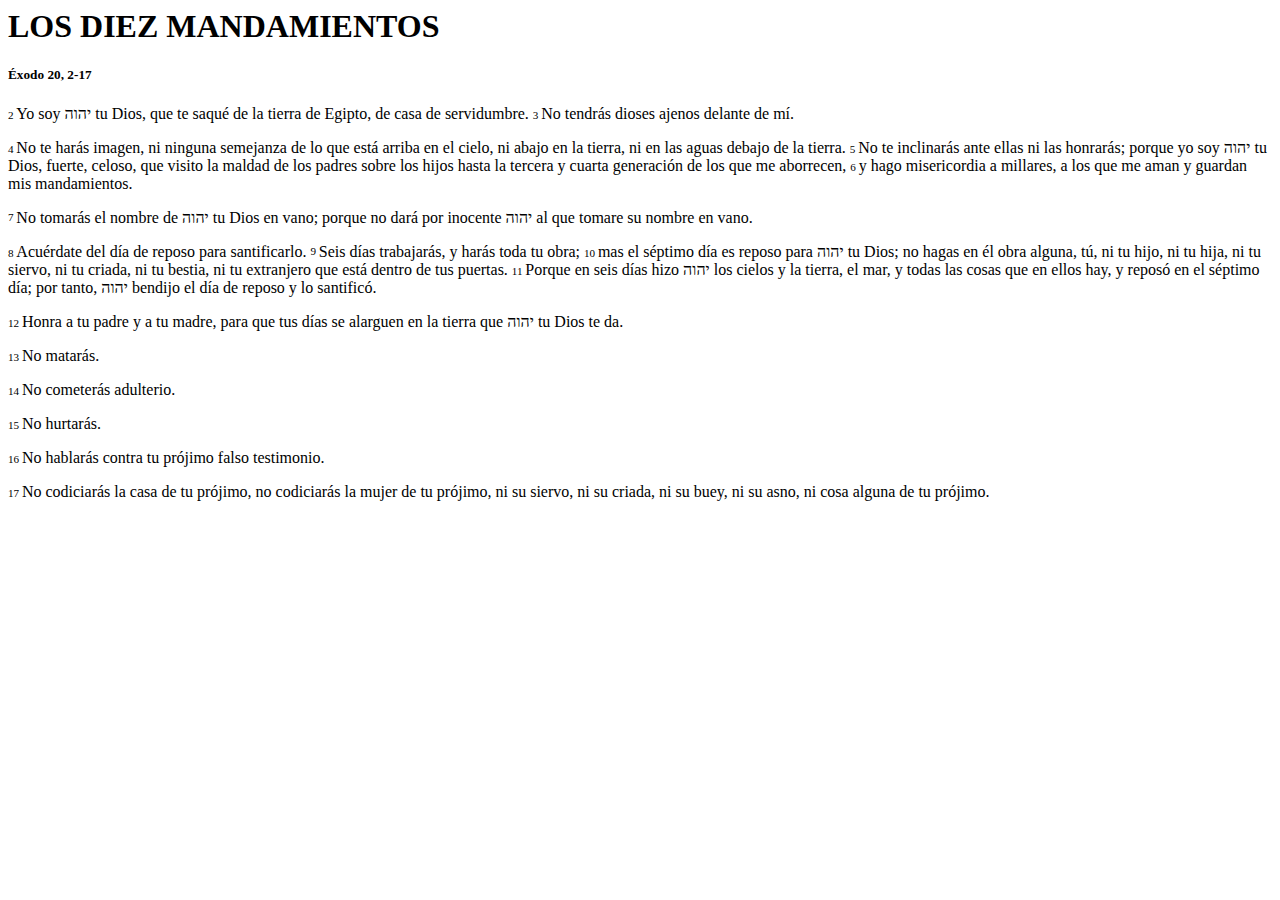
==== index.html @ 2d8611e9 "Create index.html" ====
<html>
  <head>
    <meta content="text/html; charset=UTF-8" http-equiv="content-type">
    <title>Los Diez Mandamientos</title>
    <meta name="viewport" content="width=device-width", initial-scale=1>
    <meta content="echuotah" name="author">
    <meta content="los diez mandamientos" name="description">
    <meta content="los diez mandamientos" name="keywords">
    <meta content="BlueGriffon wysiwyg editor" name="generator">
    <link href="ldmstyle.css" rel="stylesheet" type="text/css">
  </head>
  <body>
    <header></header>
    <div class="contorno">
      <h1>LOS DIEZ MANDAMIENTOS</h1>
      <h5>Éxodo 20, 2-17</h5>
      <div>
        <p><sub><sup>2 </sup></sub>Yo soy <jhv>&#1497;&#1492;&#1493;&#1492;</jhv> tu Dios, que te
          saqué de la tierra de Egipto, de casa de servidumbre. <sub><sup>3 </sup></sub>No
          tendrás dioses ajenos delante de mí.</p>
      </div>
      <div>
        <p><sub><sup>4 </sup></sub>No te harás imagen, ni ninguna semejanza de
          lo que está arriba en el cielo, ni abajo en la tierra, ni en las aguas
          debajo de la tierra. <sub><sup>5 </sup></sub>No te inclinarás ante
          ellas ni las honrarás; porque yo soy <jhv>&#1497;&#1492;&#1493;&#1492;</jhv> tu Dios,
          fuerte, celoso, que visito la maldad de los padres sobre los hijos
          hasta la tercera y cuarta generación de los que me aborrecen, <sub><sup>6
            </sup></sub>y hago misericordia a millares, a los que me aman y
          guardan mis mandamientos.</p>
      </div>
      <div>
        <p><sup><sub>7 </sub></sup>No tomarás el nombre de <jhv>&#1497;&#1492;&#1493;&#1492;</jhv>
          tu Dios en vano; porque no dará por inocente <jhv>&#1497;&#1492;&#1493;&#1492;</jhv> al que
          tomare su nombre en vano.</p>
      </div>
      <div>
        <p><sub><sup>8 </sup></sub>Acuérdate del día de reposo para
          santificarlo. <sup><sub>9 </sub></sup>Seis días trabajarás, y harás
          toda tu obra; <sub><sup>10 </sup></sub>mas el séptimo día es reposo
          para <jhv>&#1497;&#1492;&#1493;&#1492;</jhv> tu Dios; no hagas en él obra alguna, tú, ni tu
          hijo, ni tu hija, ni tu siervo, ni tu criada, ni tu bestia, ni tu
          extranjero que está dentro de tus puertas. <sub><sup>11 </sup></sub>Porque
          en seis días hizo <jhv>&#1497;&#1492;&#1493;&#1492;</jhv> los cielos y la tierra, el mar, y
          todas las cosas que en ellos hay, y reposó en el séptimo día; por
          tanto, <jhv>&#1497;&#1492;&#1493;&#1492;</jhv> bendijo el día de reposo y lo santificó.</p>
      </div>
      <div>
        <p><sub><sup>12 </sup></sub>Honra a tu padre y a tu madre, para que tus
          días se alarguen en la tierra que <jhv>&#1497;&#1492;&#1493;&#1492;</jhv> tu Dios te da.</p>
      </div>
      <div>
        <p><sub><sup>13 </sup></sub>No matarás.</p>
      </div>
      <div>
        <p><sub><sup>14 </sup></sub>No cometerás adulterio.</p>
      </div>
      <div>
        <p><sub><sup>15 </sup></sub>No hurtarás.</p>
      </div>
      <div>
        <p><sub><sup>16 </sup></sub>No hablarás contra tu prójimo falso
          testimonio.</p>
      </div>
      <div>
        <p><sub><sup>17 </sup></sub>No codiciarás la casa de tu prójimo, no
          codiciarás la mujer de tu prójimo, ni su siervo, ni su criada, ni su
          buey, ni su asno, ni cosa alguna de tu prójimo.</p>
      </div>
    </div>
    <footer></footer>
  </body>
</html>
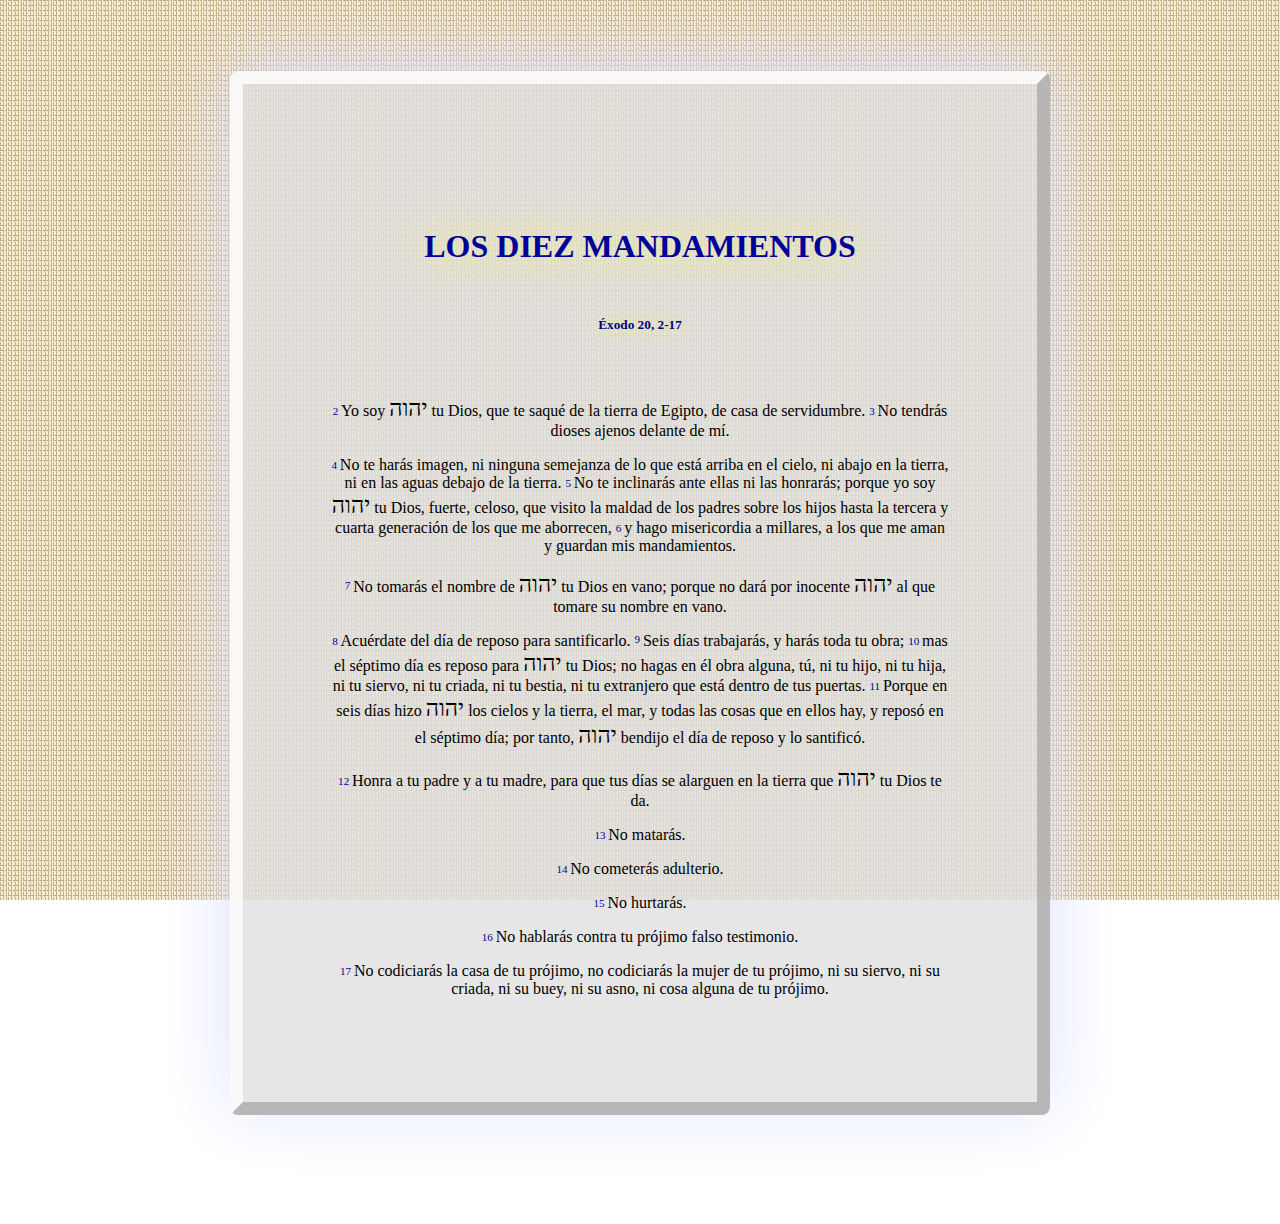
==== commit e317b5f7: "Update index.html" ====
--- a/index.html
+++ b/index.html
@@ -1,13 +1,14 @@
 <html>
   <head>
     <meta content="text/html; charset=UTF-8" http-equiv="content-type">
-    <title>Los Diez Mandamientos</title>
+    <meta name="google-site-verification" content="SntQkyRiNSUABH54-I58l0WvXhSNyCuviAvSOCikZMg" />
     <meta name="viewport" content="width=device-width", initial-scale=1>
     <meta content="echuotah" name="author">
     <meta content="los diez mandamientos" name="description">
     <meta content="los diez mandamientos" name="keywords">
     <meta content="BlueGriffon wysiwyg editor" name="generator">
     <link href="ldmstyle.css" rel="stylesheet" type="text/css">
+    <title>Los Diez Mandamientos</title>
   </head>
   <body>
     <header></header>
--- a/ldmstyle.css
+++ b/ldmstyle.css
@@ -0,0 +1,31 @@
+@font-face {font-family: "David Libre";
+  src: url(./fonts/DavidLibre-Regular.ttf);
+}
+body{background-image: url("./yhwh.webp"); background-repeat: repeat;
+background-attachment: fixed; font-family: "Times New Roman", "Liberation Serif", Times, "David Libre", serif; font-weight: 400; text-align: center;
+   background-color: white
+}
+header {padding-bottom: 5%}
+footer {padding-top: 8%}
+jhv {font-size: 144%}
+.contorno {border:outset 13px rgba(255, 255, 255, 0.8);
+border-top-left-radius:8px;
+border-top-right-radius:8px;
+border-bottom-left-radius:8px;
+border-bottom-right-radius:8px;
+     max-width:618px; margin:0 auto; padding: 7%; 
+      background-color: rgba(224, 224, 224, 0.8);
+              
+   box-shadow: 0px -8px 75px #dbe0ff;
+         }
+      sup {color: #000099}
+      h1 {text-align: center; height: 34px; margin-top: 55px; margin-bottom: 13px; text-shadow:0px 0px 34px #ffff66; color: #000099;}
+      h1:hover {text-shadow:0px 0px 34px #ffff66; color: #3333ff;
+      
+    transition: shadow 2100ms ease 1s;
+       }
+      h5 {text-align: center; margin-bottom: 62px; margin-top: 55px; color: #000089; text-shadow: 0px 0px 13px #ffff66 }
+      p:hover {color: #0000ab;
+              
+    transition: color 2100ms ease 620ms;      
+      }
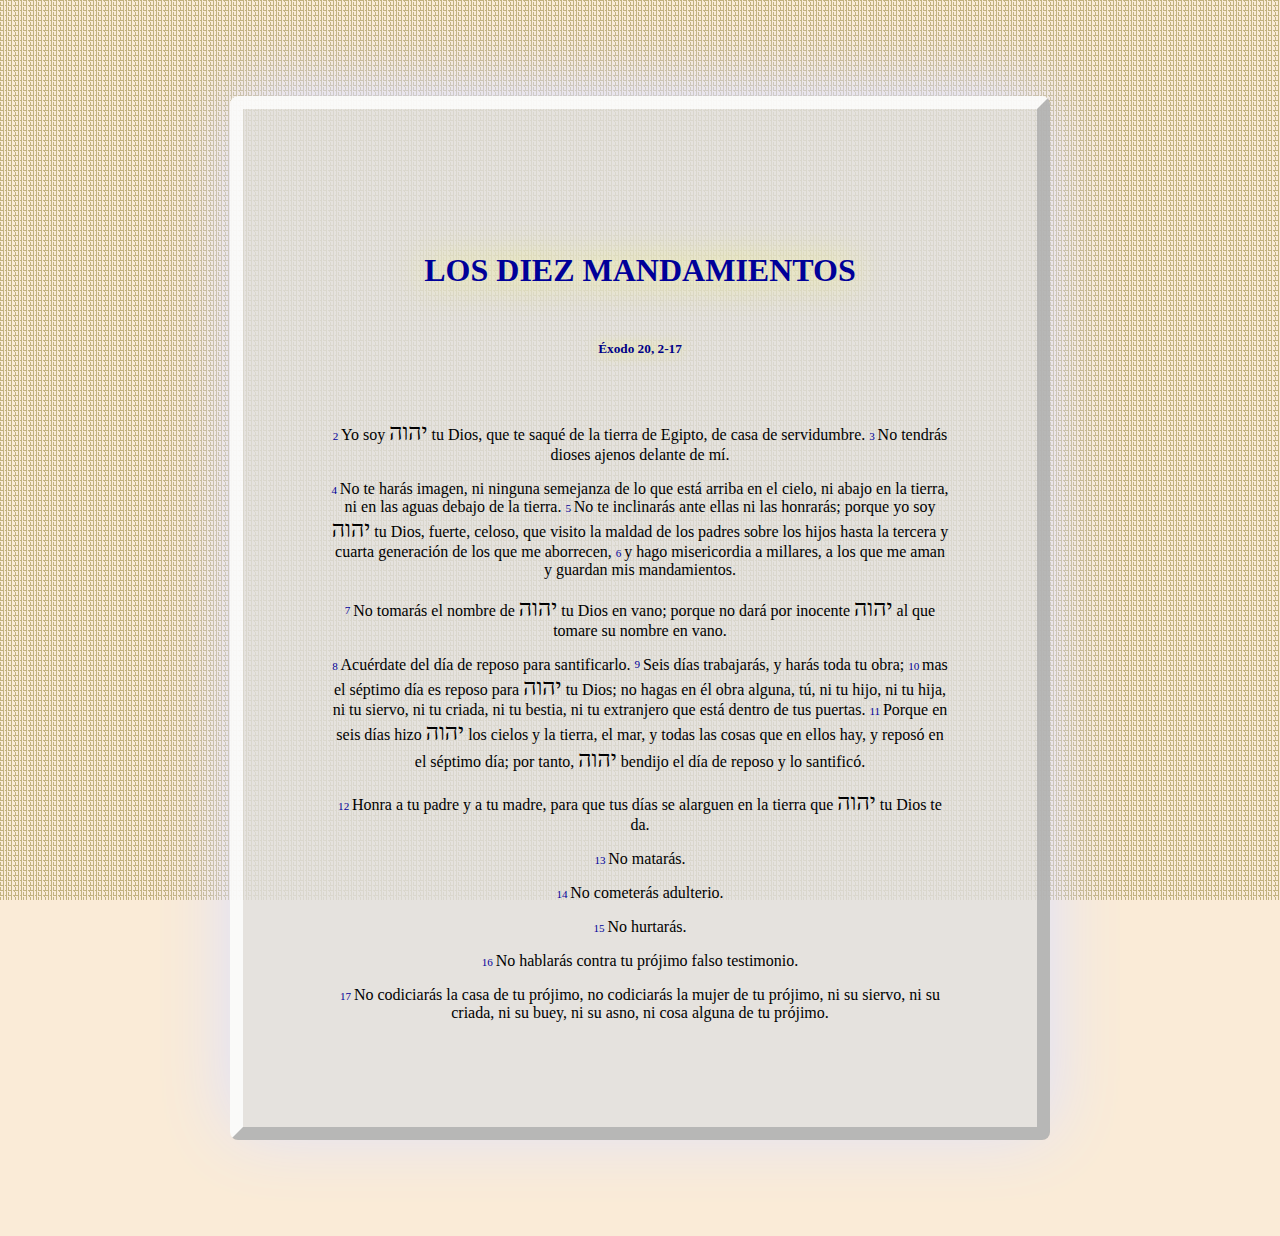
==== commit ab87e7e3: "Reestructuración de la página" ====
--- a/index.html
+++ b/index.html
@@ -10,17 +10,13 @@
     <link href="ldmstyle.css" rel="stylesheet" type="text/css">
     <title>Los Diez Mandamientos</title>
   </head>
-  <body>
-    <header></header>
+  <body class="ldmbody">
     <div class="contorno">
-      <h1>LOS DIEZ MANDAMIENTOS</h1>
-      <h5>Éxodo 20, 2-17</h5>
-      <div>
-        <p><sub><sup>2 </sup></sub>Yo soy <jhv>&#1497;&#1492;&#1493;&#1492;</jhv> tu Dios, que te
+      <header><h1 class="ldmh1">LOS DIEZ MANDAMIENTOS</h1></header>
+      <h5 class="ldmh5">Éxodo 20, 2-17</h5>
+         <p><sub><sup>2 </sup></sub>Yo soy <jhv>&#1497;&#1492;&#1493;&#1492;</jhv> tu Dios, que te
           saqué de la tierra de Egipto, de casa de servidumbre. <sub><sup>3 </sup></sub>No
-          tendrás dioses ajenos delante de mí.</p>
-      </div>
-      <div>
+          tendrás dioses ajenos delante de mí.</p>       
         <p><sub><sup>4 </sup></sub>No te harás imagen, ni ninguna semejanza de
           lo que está arriba en el cielo, ni abajo en la tierra, ni en las aguas
           debajo de la tierra. <sub><sup>5 </sup></sub>No te inclinarás ante
@@ -28,14 +24,10 @@
           fuerte, celoso, que visito la maldad de los padres sobre los hijos
           hasta la tercera y cuarta generación de los que me aborrecen, <sub><sup>6
             </sup></sub>y hago misericordia a millares, a los que me aman y
-          guardan mis mandamientos.</p>
-      </div>
-      <div>
+          guardan mis mandamientos.</p>      
         <p><sup><sub>7 </sub></sup>No tomarás el nombre de <jhv>&#1497;&#1492;&#1493;&#1492;</jhv>
           tu Dios en vano; porque no dará por inocente <jhv>&#1497;&#1492;&#1493;&#1492;</jhv> al que
-          tomare su nombre en vano.</p>
-      </div>
-      <div>
+          tomare su nombre en vano.</p>     
         <p><sub><sup>8 </sup></sub>Acuérdate del día de reposo para
           santificarlo. <sup><sub>9 </sub></sup>Seis días trabajarás, y harás
           toda tu obra; <sub><sup>10 </sup></sub>mas el séptimo día es reposo
@@ -44,31 +36,16 @@
           extranjero que está dentro de tus puertas. <sub><sup>11 </sup></sub>Porque
           en seis días hizo <jhv>&#1497;&#1492;&#1493;&#1492;</jhv> los cielos y la tierra, el mar, y
           todas las cosas que en ellos hay, y reposó en el séptimo día; por
-          tanto, <jhv>&#1497;&#1492;&#1493;&#1492;</jhv> bendijo el día de reposo y lo santificó.</p>
-      </div>
-      <div>
+          tanto, <jhv>&#1497;&#1492;&#1493;&#1492;</jhv> bendijo el día de reposo y lo santificó.</p>      
         <p><sub><sup>12 </sup></sub>Honra a tu padre y a tu madre, para que tus
-          días se alarguen en la tierra que <jhv>&#1497;&#1492;&#1493;&#1492;</jhv> tu Dios te da.</p>
-      </div>
-      <div>
-        <p><sub><sup>13 </sup></sub>No matarás.</p>
-      </div>
-      <div>
-        <p><sub><sup>14 </sup></sub>No cometerás adulterio.</p>
-      </div>
-      <div>
-        <p><sub><sup>15 </sup></sub>No hurtarás.</p>
-      </div>
-      <div>
-        <p><sub><sup>16 </sup></sub>No hablarás contra tu prójimo falso
-          testimonio.</p>
-      </div>
-      <div>
+          días se alarguen en la tierra que <jhv>&#1497;&#1492;&#1493;&#1492;</jhv> tu Dios te da.</p>     
+        <p><sub><sup>13 </sup></sub>No matarás.</p>      
+        <p><sub><sup>14 </sup></sub>No cometerás adulterio.</p>      
+        <p><sub><sup>15 </sup></sub>No hurtarás.</p>      
+        <p><sub><sup>16 </sup></sub>No hablarás contra tu prójimo falso testimonio.</p>     
         <p><sub><sup>17 </sup></sub>No codiciarás la casa de tu prójimo, no
           codiciarás la mujer de tu prójimo, ni su siervo, ni su criada, ni su
-          buey, ni su asno, ni cosa alguna de tu prójimo.</p>
-      </div>
+          buey, ni su asno, ni cosa alguna de tu prójimo.</p>     
     </div>
-    <footer></footer>
   </body>
 </html>
--- a/ldmstyle.css
+++ b/ldmstyle.css
@@ -1,31 +1 @@
-@font-face {font-family: "David Libre";
-  src: url(./fonts/DavidLibre-Regular.ttf);
-}
-body{background-image: url("./yhwh.webp"); background-repeat: repeat;
-background-attachment: fixed; font-family: "Times New Roman", "Liberation Serif", Times, "David Libre", serif; font-weight: 400; text-align: center;
-   background-color: white
-}
-header {padding-bottom: 5%}
-footer {padding-top: 8%}
-jhv {font-size: 144%}
-.contorno {border:outset 13px rgba(255, 255, 255, 0.8);
-border-top-left-radius:8px;
-border-top-right-radius:8px;
-border-bottom-left-radius:8px;
-border-bottom-right-radius:8px;
-     max-width:618px; margin:0 auto; padding: 7%; 
-      background-color: rgba(224, 224, 224, 0.8);
-              
-   box-shadow: 0px -8px 75px #dbe0ff;
-         }
-      sup {color: #000099}
-      h1 {text-align: center; height: 34px; margin-top: 55px; margin-bottom: 13px; text-shadow:0px 0px 34px #ffff66; color: #000099;}
-      h1:hover {text-shadow:0px 0px 34px #ffff66; color: #3333ff;
-      
-    transition: shadow 2100ms ease 1s;
-       }
-      h5 {text-align: center; margin-bottom: 62px; margin-top: 55px; color: #000089; text-shadow: 0px 0px 13px #ffff66 }
-      p:hover {color: #0000ab;
-              
-    transition: color 2100ms ease 620ms;      
-      }
+.ldmbody{background:antiquewhite;background-image:url("./yhwh.png");background-repeat:repeat;background-attachment:fixed;font-family:"Times New Roman","Liberation Serif","Tinos","David Libre","Linux Libertine G","Linux Biolinum G",serif;font-weight:400;text-align:center;padding:5.5rem 0;}jhv{font-size: 144%;}.contorno{border:outset 13px rgba(255, 255, 255, 0.8);border-top-left-radius:8px;border-top-right-radius:8px;border-bottom-left-radius:8px;border-bottom-right-radius:8px;max-width:618px;margin:0 auto;padding:7%;background-color:rgba(224, 224, 224, 0.8);box-shadow: 0px -8px 75px #dbe0ff;}sup{color: #000099;}.ldmh1{text-align:center;height:34px;margin-top:55px;margin-bottom:13px;text-shadow:0px 0px 34px #ffff66;color:#000099;}h1:hover{text-shadow:0px 0px 34px #ffff66;color:#3333ff;transition:shadow 2100ms ease 1s;}.ldmh5{text-align:center;margin-bottom:62px;margin-top:55px;color:#000089;text-shadow: 0px 0px 13px #ffff66;}p:hover{color:#0000ab;transition:color 2100ms ease 620ms;}
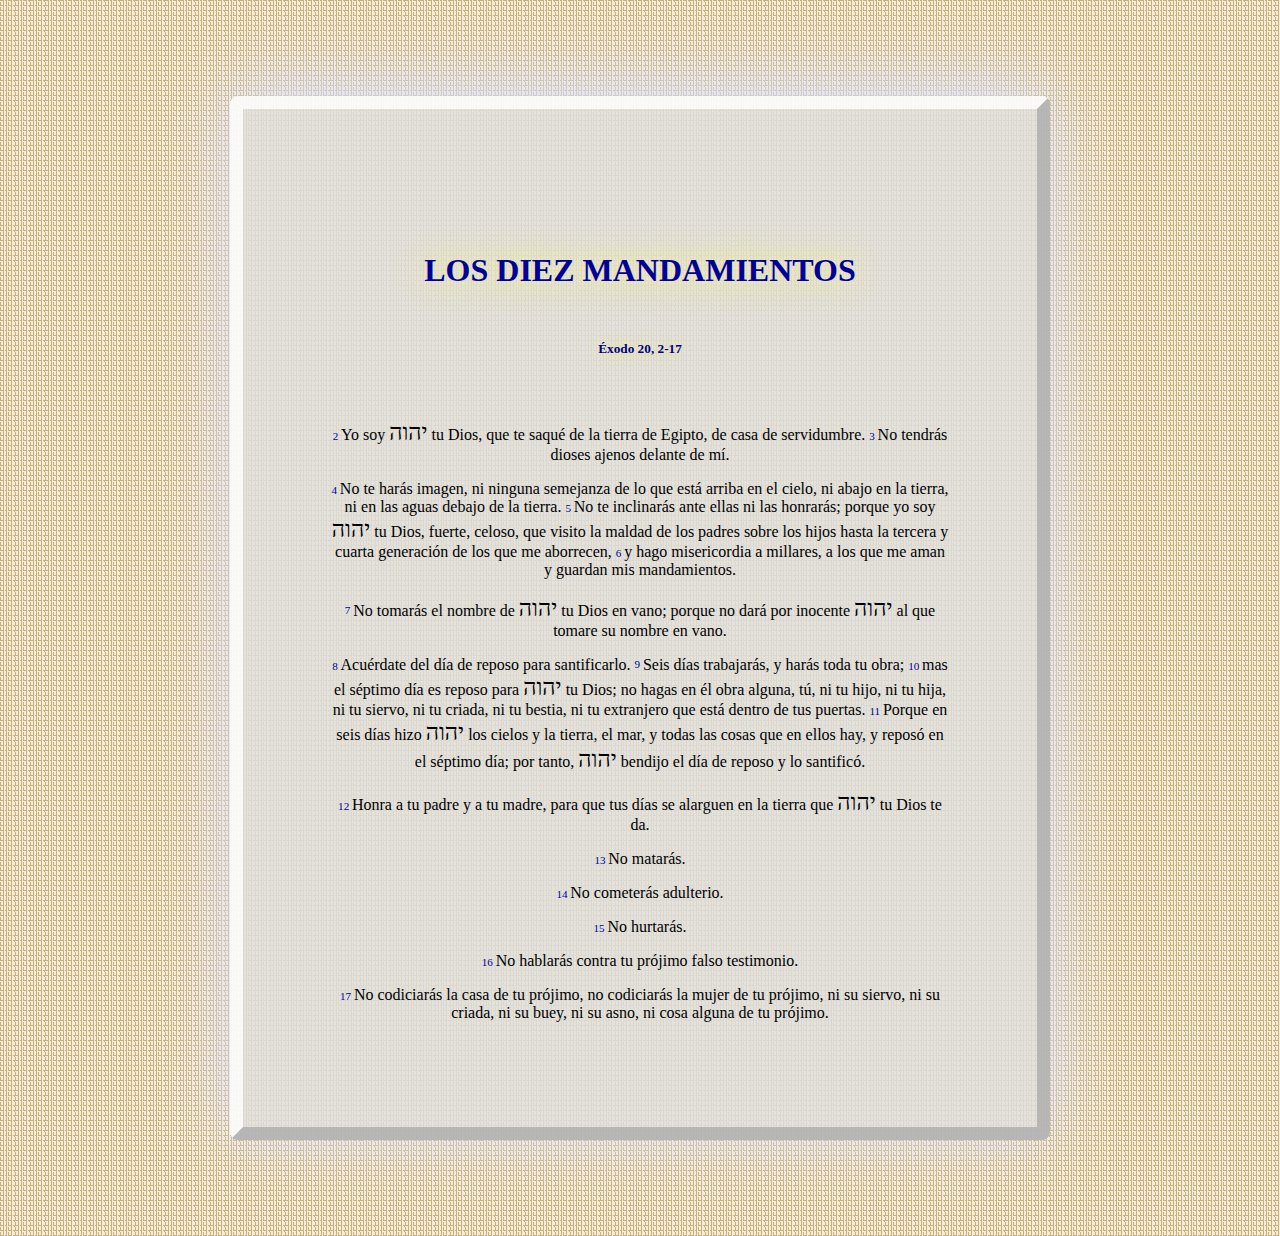
==== commit e18c15c4: "background modificado" ====
--- a/index.html
+++ b/index.html
@@ -1,4 +1,4 @@
-<html>
+<html class="html">
   <head>
     <meta content="text/html; charset=UTF-8" http-equiv="content-type">
     <meta name="google-site-verification" content="SntQkyRiNSUABH54-I58l0WvXhSNyCuviAvSOCikZMg" />
--- a/ldmstyle.css
+++ b/ldmstyle.css
@@ -1 +1 @@
-.ldmbody{background:antiquewhite;background-image:url("./yhwh.png");background-repeat:repeat;background-attachment:fixed;font-family:"Times New Roman","Liberation Serif","Tinos","David Libre","Linux Libertine G","Linux Biolinum G",serif;font-weight:400;text-align:center;padding:5.5rem 0;}jhv{font-size: 144%;}.contorno{border:outset 13px rgba(255, 255, 255, 0.8);border-top-left-radius:8px;border-top-right-radius:8px;border-bottom-left-radius:8px;border-bottom-right-radius:8px;max-width:618px;margin:0 auto;padding:7%;background-color:rgba(224, 224, 224, 0.8);box-shadow: 0px -8px 75px #dbe0ff;}sup{color: #000099;}.ldmh1{text-align:center;height:34px;margin-top:55px;margin-bottom:13px;text-shadow:0px 0px 34px #ffff66;color:#000099;}h1:hover{text-shadow:0px 0px 34px #ffff66;color:#3333ff;transition:shadow 2100ms ease 1s;}.ldmh5{text-align:center;margin-bottom:62px;margin-top:55px;color:#000089;text-shadow: 0px 0px 13px #ffff66;}p:hover{color:#0000ab;transition:color 2100ms ease 620ms;}
+.html{background:antiquewhite;background-image:url("./yhwh.png");background-repeat:repeat;}.ldmbody{font-family:"Times New Roman","Liberation Serif","Tinos","David Libre","Linux Libertine G","Linux Biolinum G",serif;font-weight:400;text-align:center;padding:5.5rem 0;}jhv{font-size: 144%;}.contorno{border:outset 13px rgba(255, 255, 255, 0.8);border-top-left-radius:8px;border-top-right-radius:8px;border-bottom-left-radius:8px;border-bottom-right-radius:8px;max-width:618px;margin:0 auto;padding:7%;background-color:rgba(224, 224, 224, 0.8);box-shadow: 0px -8px 75px #dbe0ff;}sup{color: #000099;}.ldmh1{text-align:center;height:34px;margin-top:55px;margin-bottom:13px;text-shadow:0px 0px 34px #ffff66;color:#000099;}h1:hover{text-shadow:0px 0px 34px #ffff66;color:#3333ff;transition:shadow 2100ms ease 1s;}.ldmh5{text-align:center;margin-bottom:62px;margin-top:55px;color:#000089;text-shadow: 0px 0px 13px #ffff66;}p:hover{color:#0000ab;transition:color 2100ms ease 620ms;}
